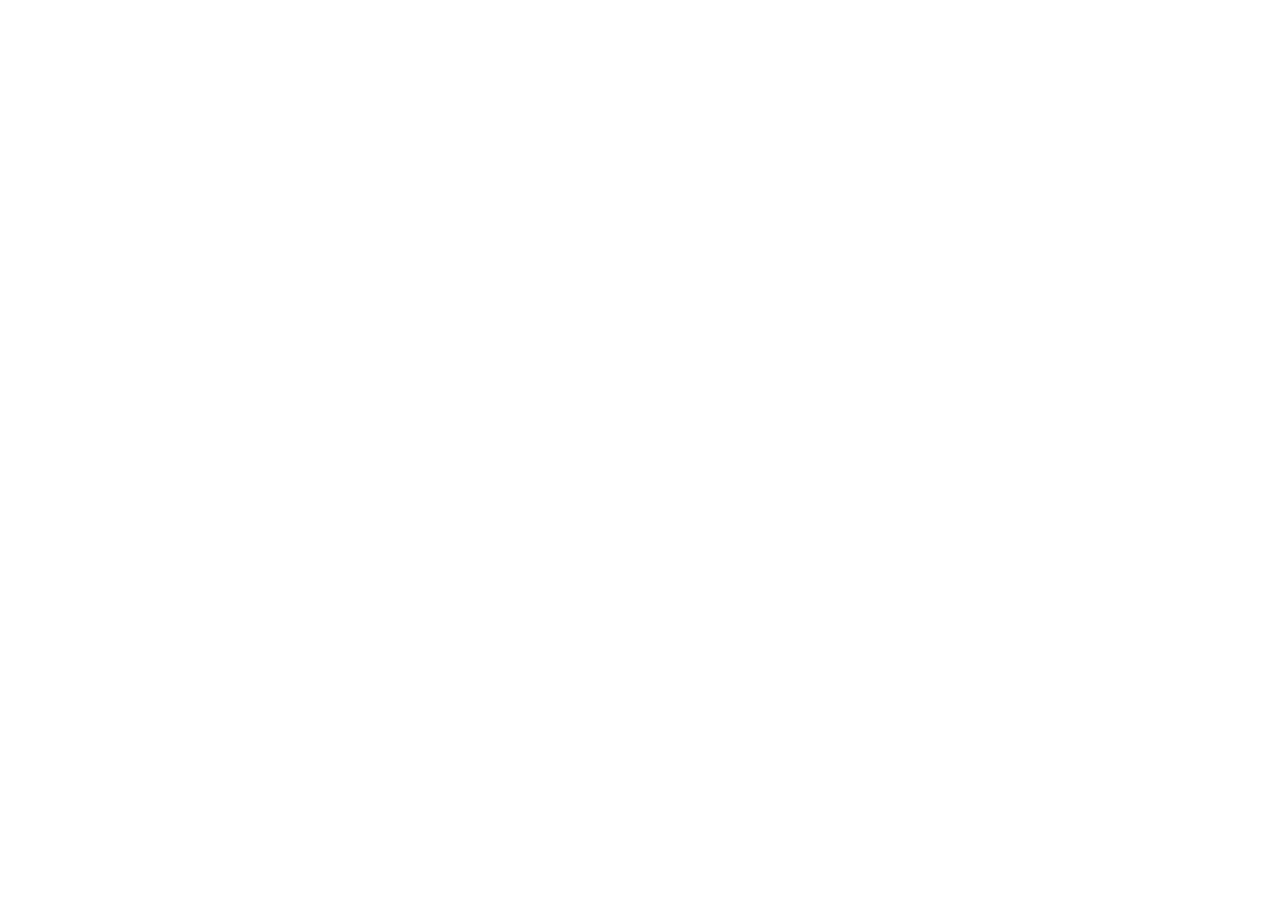
==== index.html @ 1869ac61 "Complete RPS." ====
<!DOCTYPE html>
<html lang="en">
<head>
    <meta charset="UTF-8">
    <meta name="viewport" content="width=device-width, initial-scale=1.0">
    <script src = "index.js"></script>
    <title>Document</title>
</head>
<body>
    <script>
        playGame();
    </script>
</body>
</html>
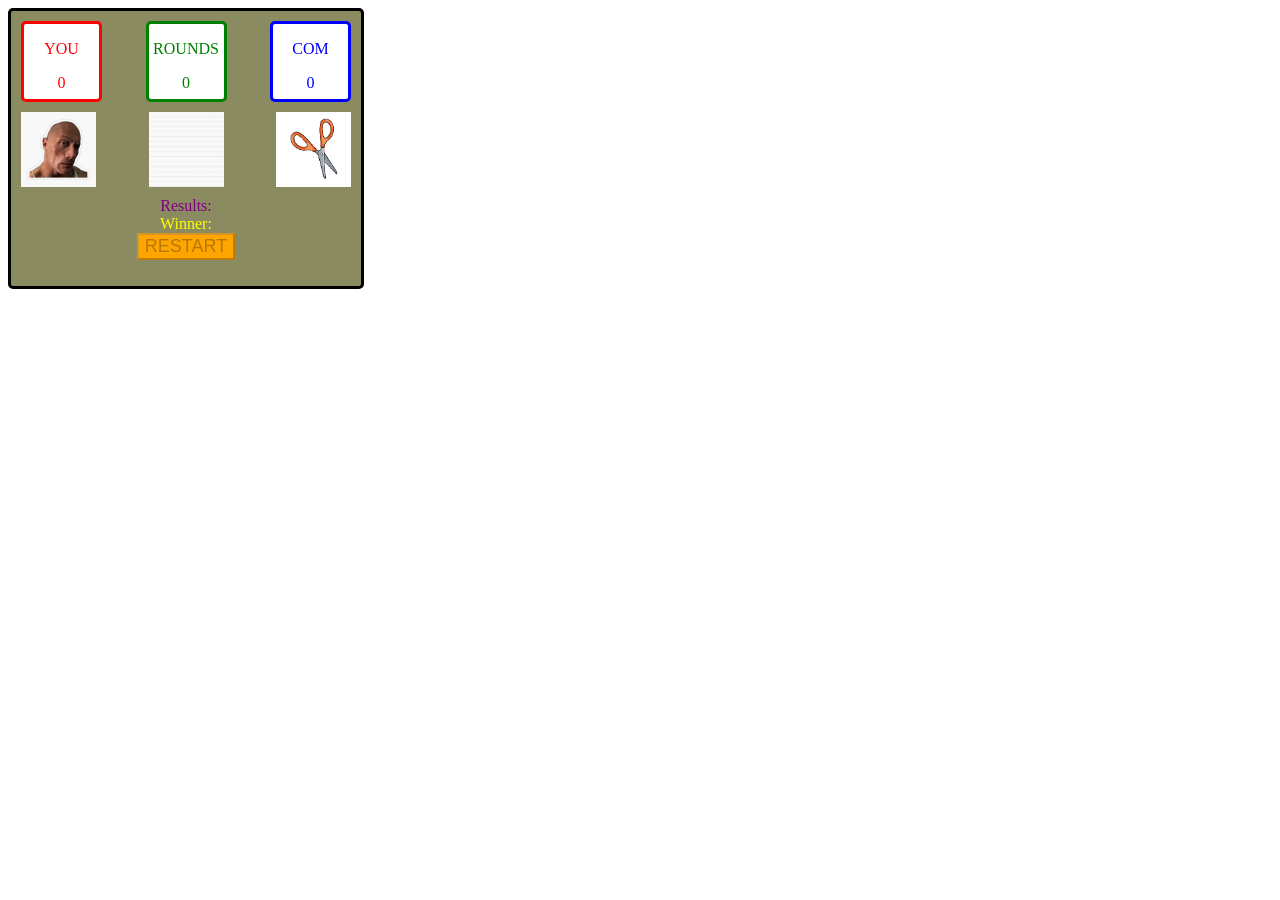
==== commit 86d8fec7: "Fix structure" ====
--- a/index.html
+++ b/index.html
@@ -3,12 +3,18 @@
 <head>
     <meta charset="UTF-8">
     <meta name="viewport" content="width=device-width, initial-scale=1.0">
-    <script src = "index.js"></script>
+    <script src = "js/index.js" defer></script>
+    <link rel="stylesheet" href="styles.css">
     <title>Document</title>
 </head>
 <body>
-    <script>
-        playGame();
-    </script>
+
+    <div id = "buttons">
+        <input width = 75px height = 75px type = "image" src = "jpg/theRockImage.jpg" id = Rock>
+        <input width = 75px height = 75px type = "image" src = "jpg/paperImage.jpg" id = Paper>
+        <input width = 75px height = 75px type = "image" src = "jpg/scissorsImage.png" id = Scissors>
+    </div>
+
+
 </body>
 </html>
--- a/styles.css
+++ b/styles.css
@@ -0,0 +1,76 @@
+#buttons{
+    display:flex;
+    justify-content:space-between;
+    margin: 10px 10px;
+
+}
+
+#scoreCard{
+    display:flex;
+    justify-content:space-between;
+    margin: 10px 10px;
+     
+}
+
+#pDiv{
+    color:red;
+    background-color:white;
+    text-align: center;
+    border:solid;
+    border-radius: 5px;
+
+    width:75px;
+    height:75px;
+    
+}
+
+#cDiv{
+    color:blue;
+        background-color:white;
+
+    text-align: center;
+    border:solid;
+    border-radius: 5px;
+    width:75px;
+    height:75px;
+}
+
+#roundDiv{
+    color:green;
+    background-color:white;
+
+    text-align: center;
+    border:solid;
+    border-radius: 5px;
+    width:75px;
+    height:75px;
+}
+
+#resultsDiv{
+    color:purple;
+    text-align: center;
+}
+
+#wDiv{
+    color: yellow;
+    text-align: center;
+}
+
+#restartButtonDiv{
+    display:flex;
+    justify-content: center;
+}
+
+button#restartButton{
+    background-color:orange;
+    font-size:18px;
+}
+
+#card{    
+    color:black;
+    background-color:rgb(139, 139, 97);
+    width: 350px;
+    height:275px;
+    border:solid;
+    border-radius: 5px;
+}; 
